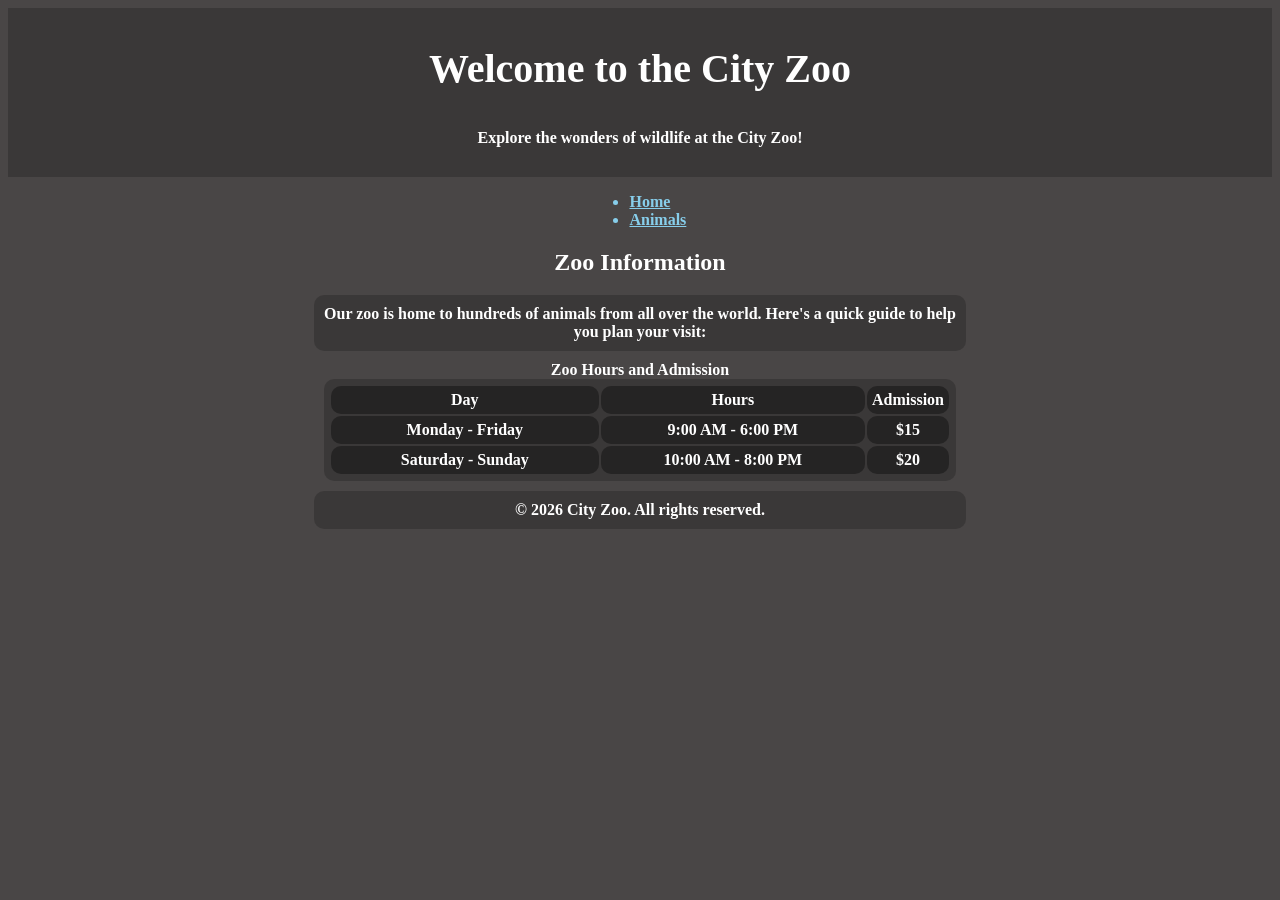
==== practice/zoo/index.html @ 8784bcaa "adding all zoo files" ====
<!DOCTYPE html>
<html lang="en">
<head>
    <title>Zoo Overview</title>
    <script src="../../validate.js"></script>
    <link rel="stylesheet" href="styles.css">
    <style>
        body{
            color: white;
        }
        header{
            text-align: center;
            font-size: 20px;
            font-weight: bolder;

        }
    </style>
</head>
<body>
    <header>
        <h1>Welcome to the City Zoo</h1>
        <p style="background-color: rgba(0,0,0,0)">Explore the wonders of wildlife at the City Zoo!</p>
    </header>
    <nav>
        <ul style="margin-left: 46%; color: skyblue;">
            <li><a style="color: skyblue;" href="index.html">Home</a></li>
            <li><a style="color: skyblue;" href="animals.html">Animals</a></li>
        </ul>
    </nav>
    <main>
        <section>
            <h2 style="text-align: center;">Zoo Information</h2>
            <p>Our zoo is home to hundreds of animals from all over the world. Here's a quick guide to help you plan your visit:</p>
            <table>
                <caption>Zoo Hours and Admission</caption>
                <thead>
                    <tr>
                        <th>Day</th>
                        <th>Hours</th>
                        <th>Admission</th>
                    </tr>
                </thead>
                <tbody>
                    <tr>
                        <td>Monday - Friday</td>
                        <td>9:00 AM - 6:00 PM</td>
                        <td>$15</td>
                    </tr>
                    <tr>
                        <td>Saturday - Sunday</td>
                        <td>10:00 AM - 8:00 PM</td>
                        <td>$20</td>
                    </tr>
                </tbody>
            </table>
        </section>
    </main>
    <footer>
        <p>&copy; 2026 City Zoo. All rights reserved.</p>
    </footer>
</body>
</html>
---- practice/zoo/styles.css ----
body{
    background-color: rgb(73, 70, 70);
    color: white;
    font-weight: bolder;
    font-size: 16px;
    border-radius: 10px;
}
table, th, tr, td {
    background-color: rgba(0, 0, 0, 0.2);
    color: white;
    font-size: 16px;
    border-radius: 10px;
    text-align: center;
    margin: auto;
    width: 50%;
    padding: 5px;
}
header{
    background-color: rgba(0, 0, 0, 0.2);
    border: white;
    text-align:center;
    margin: auto;
    padding: 10px;
}
p{
    background-color: rgba(0, 0, 0, 0.2);
    color: white;
    font-weight: bolder;
    font-size: 16px;
    border-radius: 10px;
    text-align: center;
    margin: auto;
    width: 50%;
    margin-top: 10px;
    margin-bottom: 10px;
    padding: 10px;
}
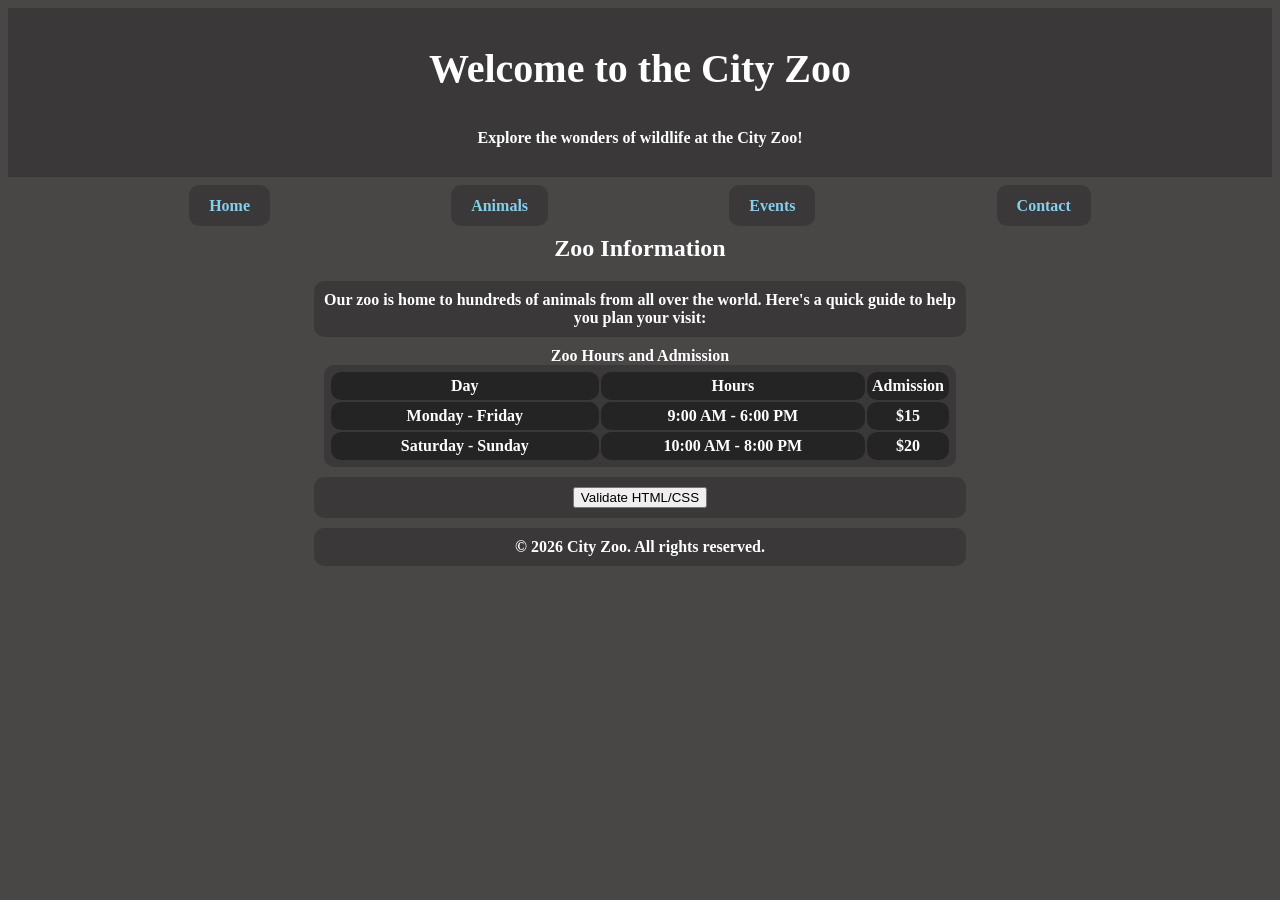
==== commit b1884180: "+5 points to my grade" ====
--- a/practice/zoo/index.html
+++ b/practice/zoo/index.html
@@ -2,7 +2,7 @@
 <html lang="en">
 <head>
     <title>Zoo Overview</title>
-    <script src="../../validate.js"></script>
+    <script src="button.js" style="margin: auto;"></script>
     <link rel="stylesheet" href="styles.css">
     <style>
         body{
@@ -12,7 +12,7 @@
             text-align: center;
             font-size: 20px;
             font-weight: bolder;
-
+            margin-bottom: 20px;
         }
     </style>
 </head>
@@ -22,9 +22,11 @@
         <p style="background-color: rgba(0,0,0,0)">Explore the wonders of wildlife at the City Zoo!</p>
     </header>
     <nav>
-        <ul style="margin-left: 46%; color: skyblue;">
-            <li><a style="color: skyblue;" href="index.html">Home</a></li>
-            <li><a style="color: skyblue;" href="animals.html">Animals</a></li>
+        <ul>
+            <li><a href="index.html">Home</a></li>
+            <li><a href="animals.html">Animals</a></li>
+            <li><a href="#">Events</a></li>
+            <li><a href="#">Contact</a></li>
         </ul>
     </nav>
     <main>
@@ -54,6 +56,8 @@
                 </tbody>
             </table>
         </section>
+        <div id="htmlcss"></div>
+        <p><button onclick="validateHTML()">Validate HTML/CSS</button></p> 
     </main>
     <footer>
         <p>&copy; 2026 City Zoo. All rights reserved.</p>
--- a/practice/zoo/styles.css
+++ b/practice/zoo/styles.css
@@ -21,6 +21,7 @@
     text-align:center;
     margin: auto;
     padding: 10px;
+    margin-bottom: 20px;
 }
 p{
     background-color: rgba(0, 0, 0, 0.2);
@@ -35,3 +36,21 @@
     margin-bottom: 10px;
     padding: 10px;
 }
+nav ul{
+    display: flex;
+    list-style-type: none;
+    padding: 0;
+    margin: 0;
+    justify-content: space-evenly;
+    flex-direction: row;
+}
+nav ul li a{
+    text-decoration: none;
+    color: skyblue;
+    padding: 12px;
+    background-color: rgba(0, 0, 0, 0.2);
+    margin-top: 500px;
+    border-radius: 10px;
+    padding-left: 20px;
+    padding-right: 20px;
+}
